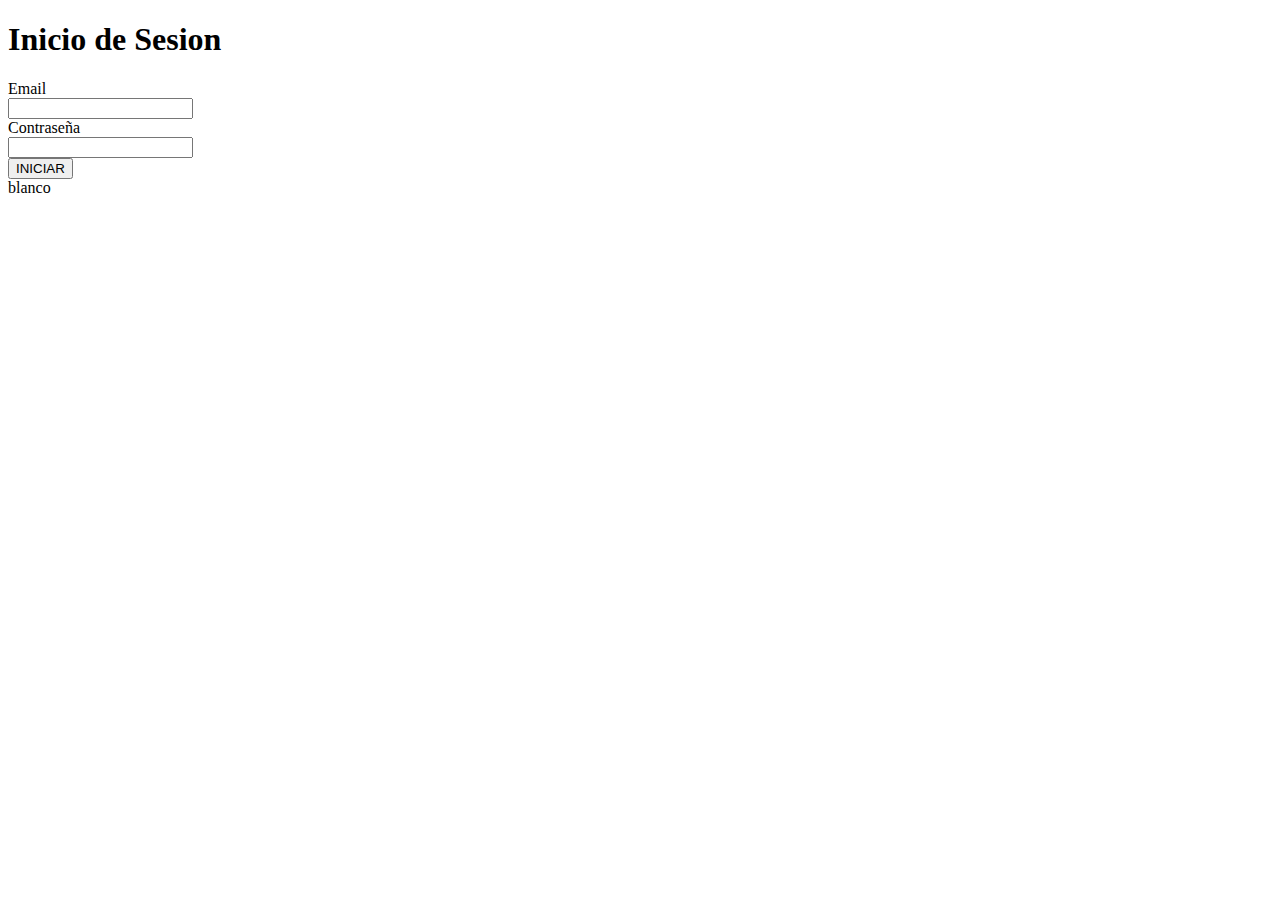
==== inicioSesion.html @ ff73d47c "agrego inicio de sesion" ====
<!DOCTYPE html>
<html lang="en">
<head>
    <meta charset="UTF-8">
    <meta http-equiv="X-UA-Compatible" content="IE=edge">
    <meta name="viewport" content="width=device-width, initial-scale=1.0">
    <title>Inicio de Sesión</title>
    <script src="registrar2.js"></script>
</head>
<body>
    <div><h1>Inicio de Sesion</h1></div>
    
     <div class="cuadrado">
        <form action="" method="get">
            
            <label for="Mail">Email</label><br><input type="email" name="correoI" id="correoI" ><br>
                                  
            <label for="contrasena">Contraseña</label><br><input type="password" name="passI" id="passI"><br>                      
            
            <input type="button" value="INICIAR" onclick="iniciar()">
        </form>
     </div>
     <div id="textoPosicionUsuario">
         blanco
     </div>


</body>
</html>
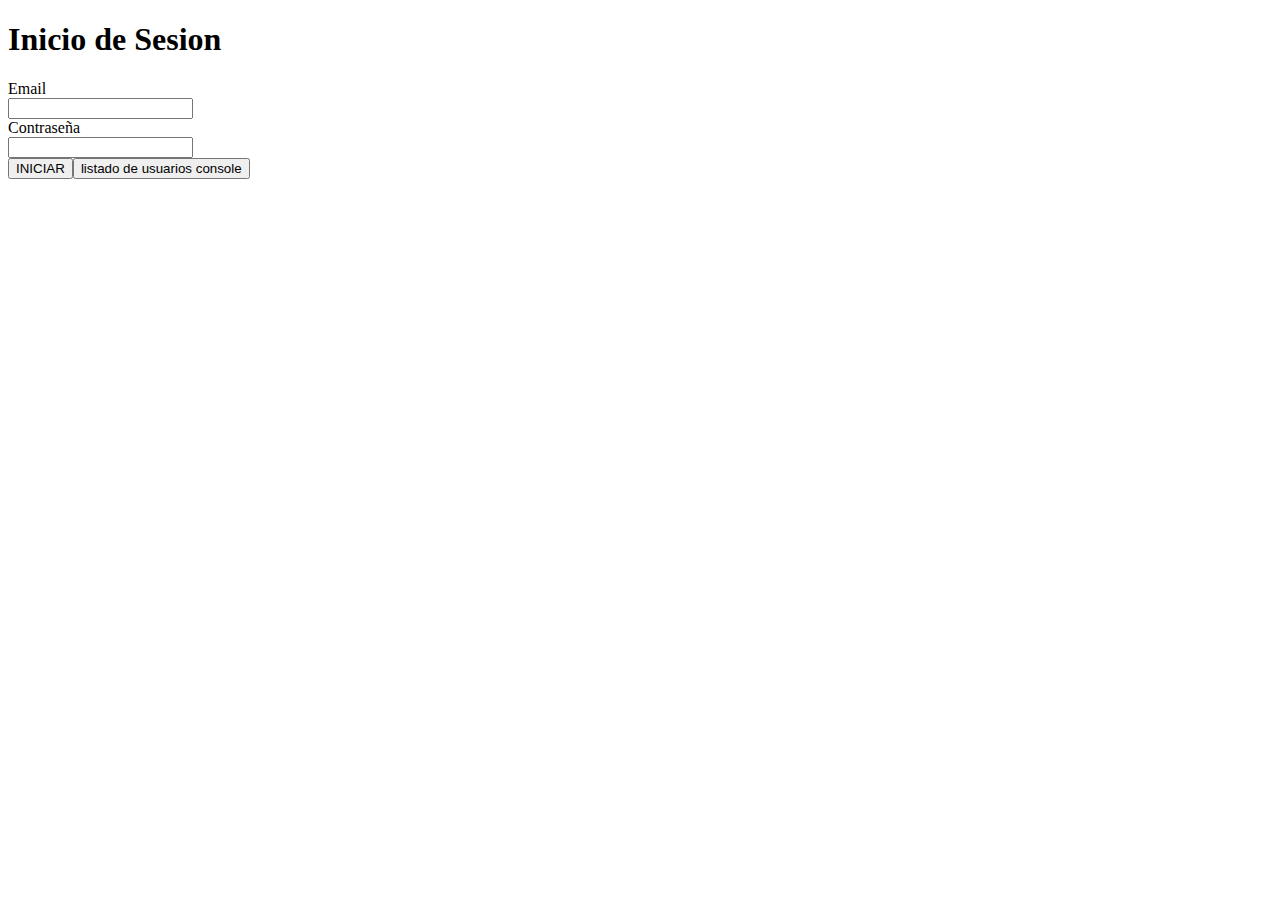
==== commit acdb3c8a: "ultima edicion llamemos1" ====
--- a/inicioSesion.html
+++ b/inicioSesion.html
@@ -6,6 +6,7 @@
     <meta name="viewport" content="width=device-width, initial-scale=1.0">
     <title>Inicio de Sesión</title>
     <script src="registrar2.js"></script>
+    
 </head>
 <body>
     <div><h1>Inicio de Sesion</h1></div>
@@ -17,11 +18,11 @@
                                   
             <label for="contrasena">Contraseña</label><br><input type="password" name="passI" id="passI"><br>                      
             
-            <input type="button" value="INICIAR" onclick="iniciar()">
+            <input type="button" value="INICIAR" onclick="iniciar()"><input type="button" value="listado de usuarios console" onclick="listadoConsol()">
         </form>
      </div>
      <div id="textoPosicionUsuario">
-         blanco
+         
      </div>
 
 
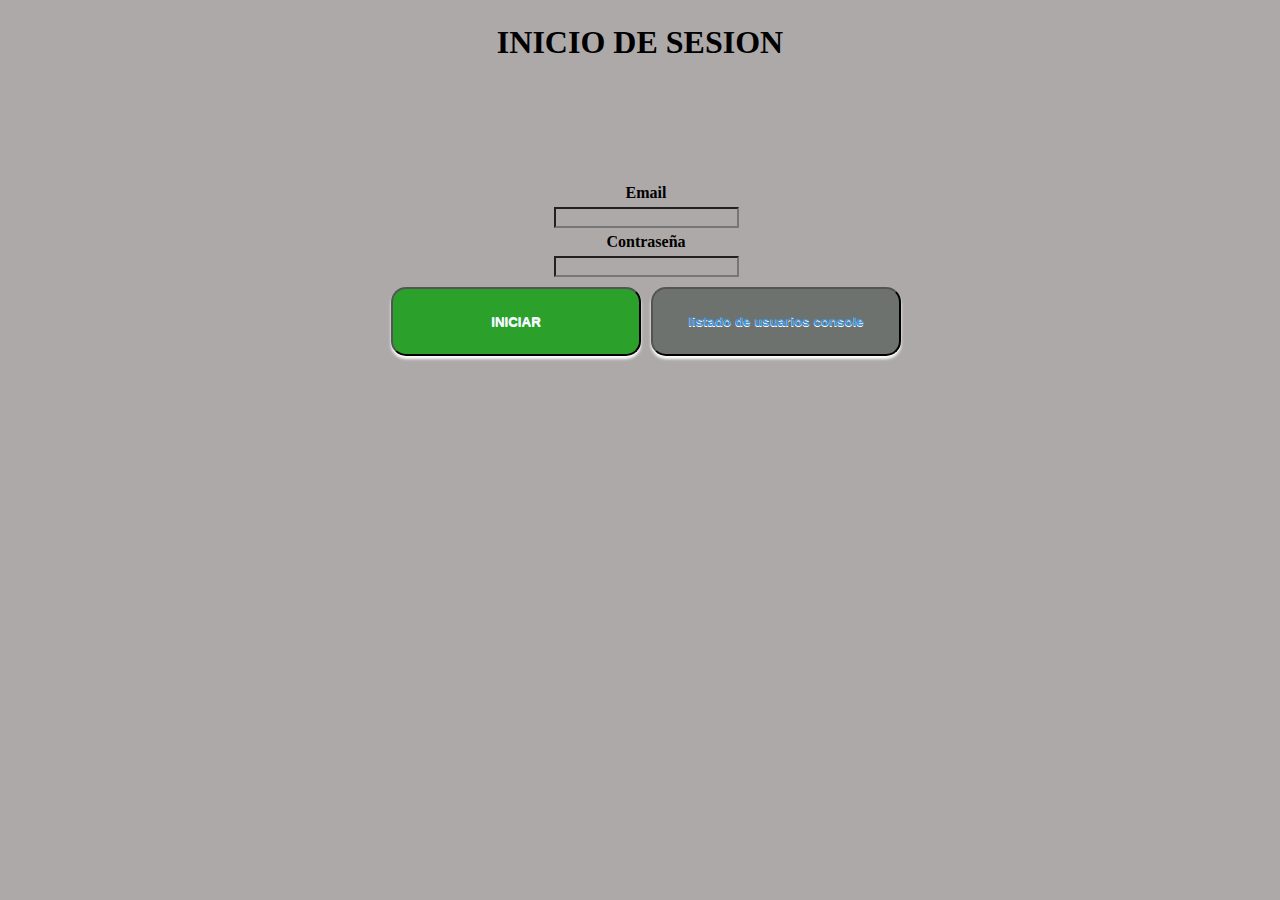
==== commit 7aee3ead: "agrego diseño css" ====
--- a/inicioSesion.html
+++ b/inicioSesion.html
@@ -6,10 +6,10 @@
     <meta name="viewport" content="width=device-width, initial-scale=1.0">
     <title>Inicio de Sesión</title>
     <script src="registrar2.js"></script>
-    
+    <link rel="stylesheet" href="inicioSesion.css" type="text/css">
 </head>
 <body>
-    <div><h1>Inicio de Sesion</h1></div>
+    <div><h1>INICIO DE SESION</h1></div>
     
      <div class="cuadrado">
         <form action="" method="get">
@@ -18,7 +18,7 @@
                                   
             <label for="contrasena">Contraseña</label><br><input type="password" name="passI" id="passI"><br>                      
             
-            <input type="button" value="INICIAR" onclick="iniciar()"><input type="button" value="listado de usuarios console" onclick="listadoConsol()">
+            <input class="btn btn-green" type="button" value="INICIAR" onclick="iniciar()"><input class="btn btn-gris" type="button" value="listado de usuarios console" onclick="listadoConsol()">
         </form>
      </div>
      <div id="textoPosicionUsuario">
--- a/inicioSesion.css
+++ b/inicioSesion.css
@@ -0,0 +1,40 @@
+*{
+    background-color:rgb(173, 169, 169);
+    font-weight: 700;
+    text-align: center;
+    padding: 1px;
+    margin: 5px;
+    
+}
+
+.cuadrado{
+    padding-top: 105px;
+    width: 100%;
+}
+
+.btn{
+    width: 250px;
+    border-radius: 15px;
+    /*display: inline-block;*/
+    padding: 25px 35px;
+    text-decoration: none; 
+    text-shadow: 0 1px 0 rgba(255,255,255,255);
+    box-shadow: 0 3px 3px rgba(255,255,255,255);
+}
+
+.btn-green{
+    color: aliceblue;
+    background-color: rgb(43, 161, 43);
+}
+
+.btn-green:hover{
+    background-color: green;
+}
+
+.btn-gris{
+    color: rgb(60, 148, 224);
+    background-color: rgb(110, 114, 110);
+}
+.btn-gris:hover{
+    background-color: rgb(54, 59, 54);
+}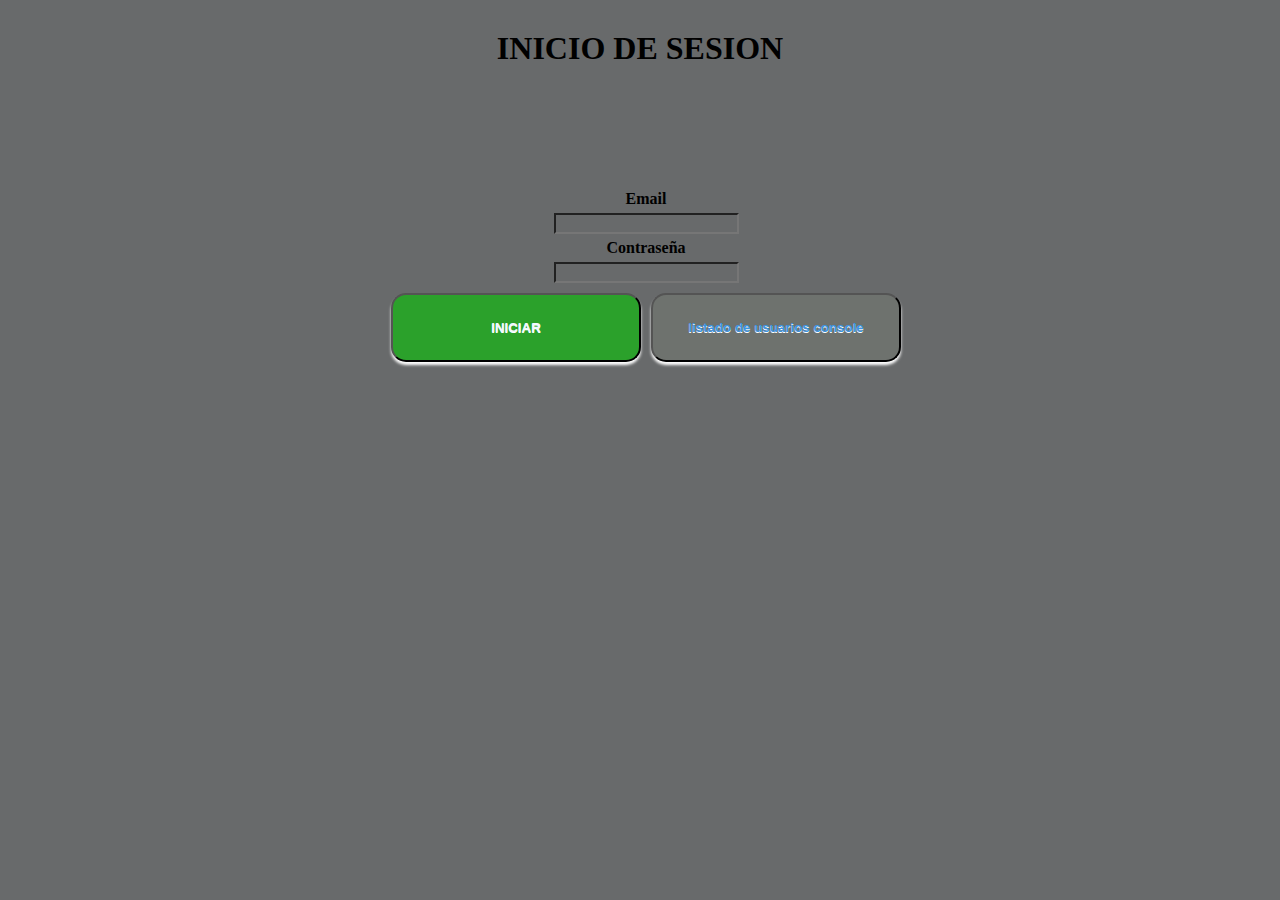
==== commit 08ddd78e: "actualizo css" ====
--- a/inicioSesion.html
+++ b/inicioSesion.html
@@ -9,6 +9,7 @@
     <link rel="stylesheet" href="inicioSesion.css" type="text/css">
 </head>
 <body>
+   <div class="contenedor">
     <div><h1>INICIO DE SESION</h1></div>
     
      <div class="cuadrado">
@@ -25,6 +26,6 @@
          
      </div>
 
-
+    </div> 
 </body>
 </html>--- a/inicioSesion.css
+++ b/inicioSesion.css
@@ -1,5 +1,5 @@
 *{
-    background-color:rgb(173, 169, 169);
+    background-color:rgb(104, 106, 107);
     font-weight: 700;
     text-align: center;
     padding: 1px;
@@ -7,9 +7,15 @@
     
 }
 
+.contenedor{
+    height: 100%;
+}
+
 .cuadrado{
     padding-top: 105px;
     width: 100%;
+    height: 100%;
+    
 }
 
 .btn{
